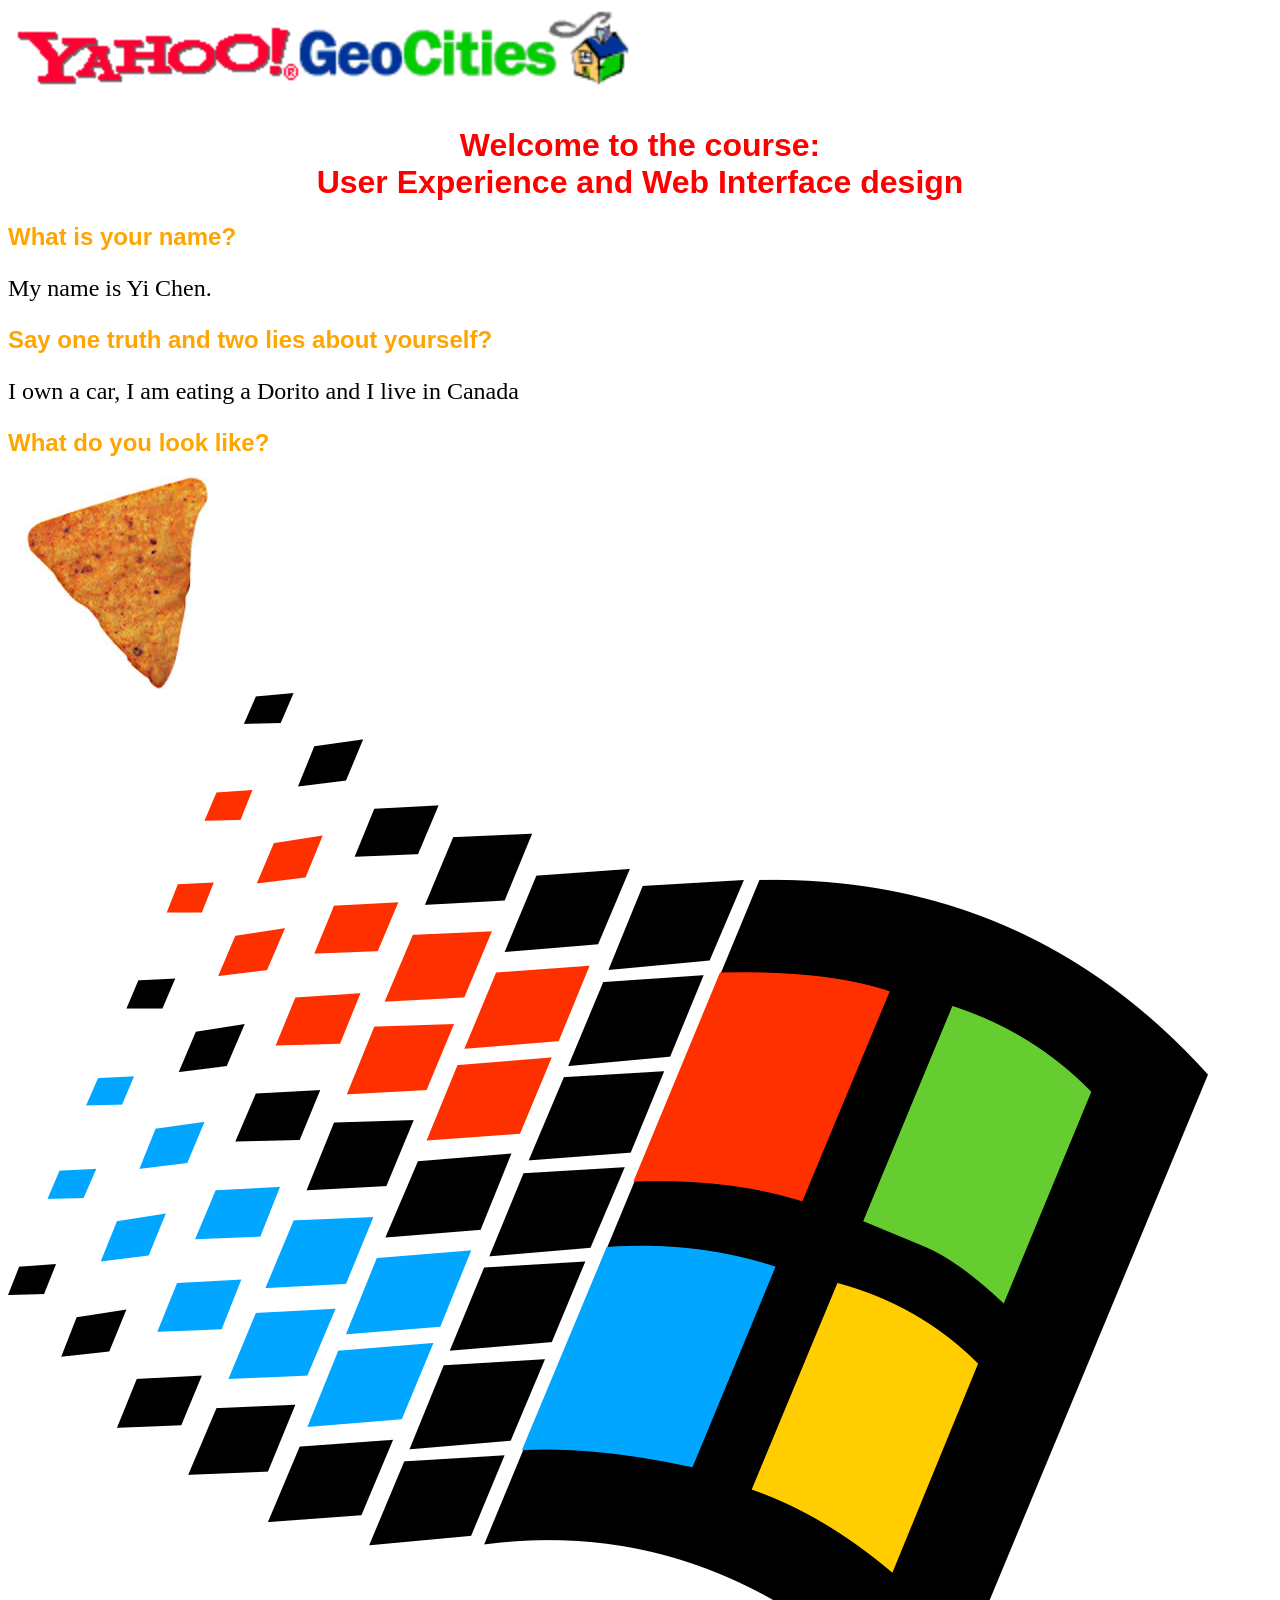
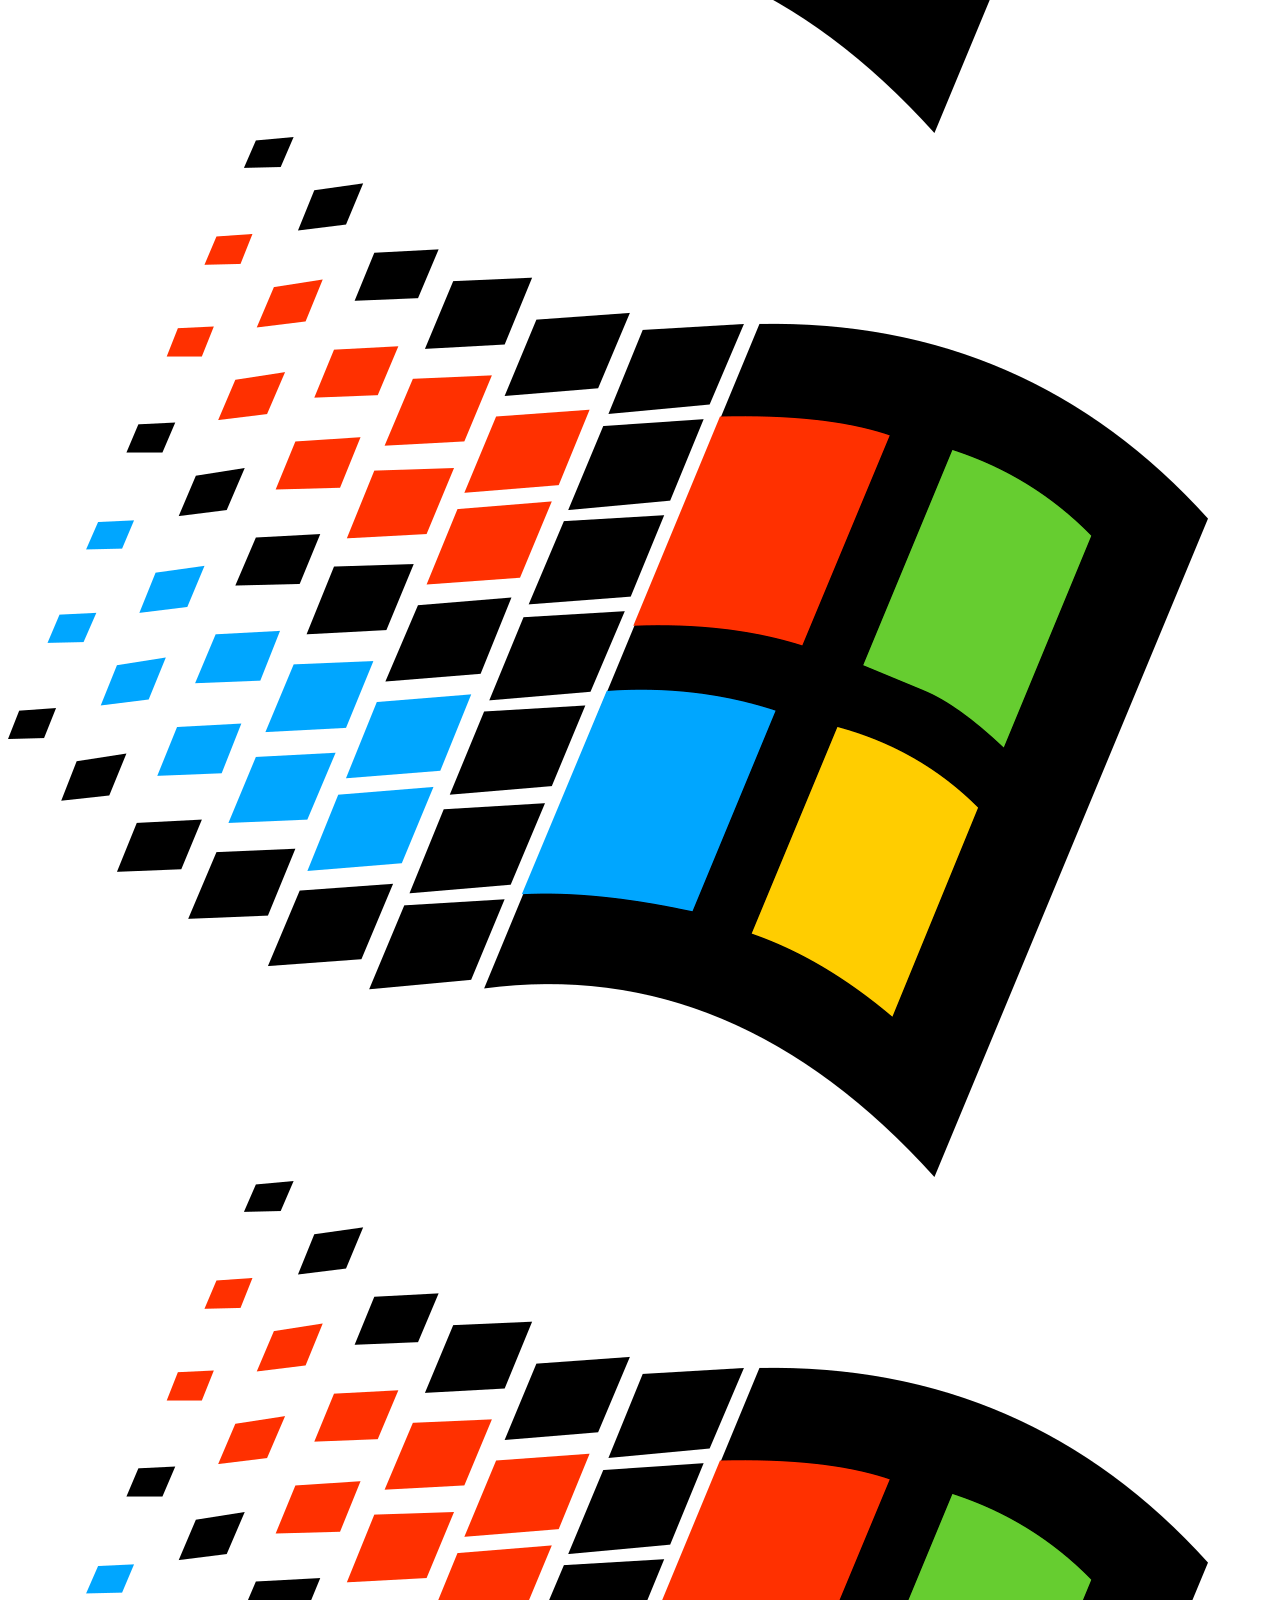
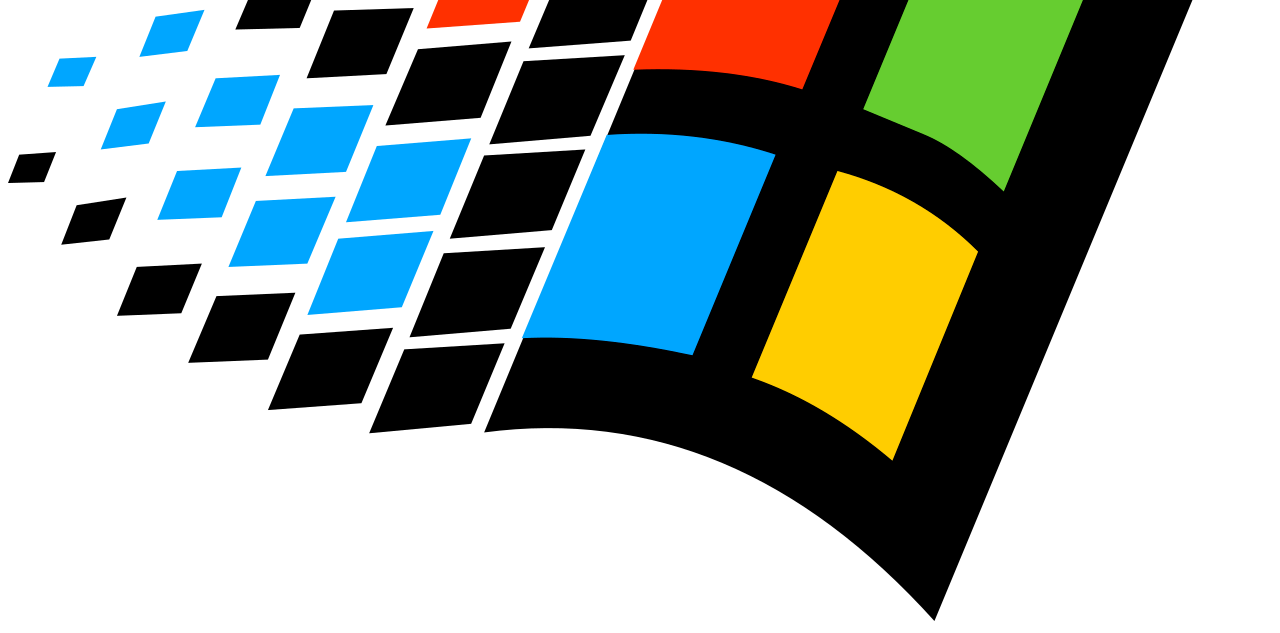
==== index.html @ d0f50dc5 "Update index.html" ====
<!DOCTYPE html>
<html>
<head>
<title>Yahoo! Geocities</title>
<link rel="stylesheet" href="styles.css">
</head>
<body>

<img class="two" src="FirstGeocitiesYahoo.png" width="632" height="94">


<h1>Welcome to the course: </br> User Experience and Web Interface design</h1>

<h2>What is your name?</h2>

<p>My name is Yi Chen.</p>

<h2>Say one truth and two lies about yourself?</h2>

<p>I own a car, I am eating a Dorito and I live in Canada</p>

<h2>What do you look like?</h2>

<img src="index.jpg" />
  
<img src="1200px-Windows_Logo_1995.svg.png" />
  
<img src="1200px-Windows_Logo_1995.svg.png" />
  
<img src="1200px-Windows_Logo_1995.svg.png" />


</body>
</html>
---- styles.css ----
<style>

@import url('https://fonts.googleapis.com/css?family=Manjari&display=swap');

body {
  background-color: green;
}

h1 {
  color: red;
  text-align: center;
  font-family: 'Comic Sans MS', sans-serif;
}

h2 {
  color: orange;
  text-align: left;
  font-family: 'Comic Sans MS', sans-serif;
}

p {
  font-size: 24px;
}
</style>
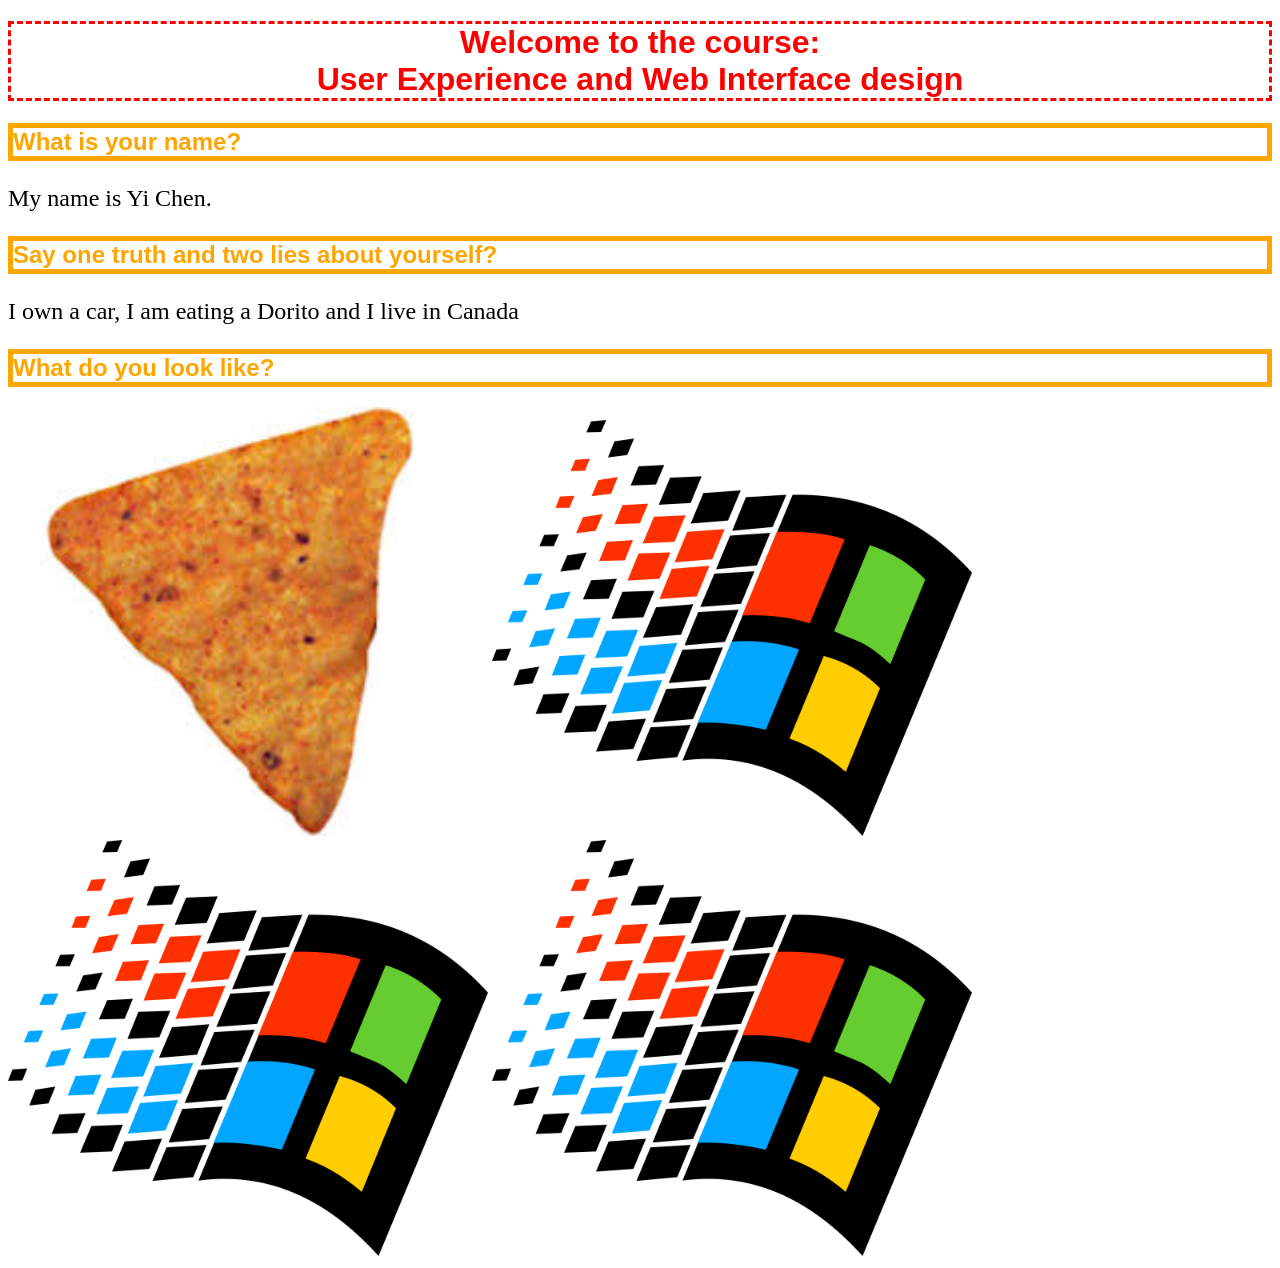
==== commit a4e0591c: "Update index.html" ====
--- a/index.html
+++ b/index.html
@@ -1,12 +1,11 @@
 <!DOCTYPE html>
 <html>
 <head>
-<title>Yahoo! Geocities</title>
+<title>Yi Chen's Webpage</title>
 <link rel="stylesheet" href="styles.css">
 </head>
 <body>
 
-<img class="two" src="FirstGeocitiesYahoo.png" width="632" height="94">
 
 
 <h1>Welcome to the course: </br> User Experience and Web Interface design</h1>
--- a/styles.css
+++ b/styles.css
@@ -3,16 +3,18 @@
 @import url('https://fonts.googleapis.com/css?family=Manjari&display=swap');
 
 body {
-  background-color: green;
+  background-color: grey;
 }
 
 h1 {
+  border-style: dashed;
   color: red;
   text-align: center;
   font-family: 'Comic Sans MS', sans-serif;
 }
 
 h2 {
+  border: 5px solid orange;
   color: orange;
   text-align: left;
   font-family: 'Comic Sans MS', sans-serif;
@@ -21,4 +23,11 @@
 p {
   font-size: 24px;
 }
-</style>+
+img {
+  width: 480px;
+}
+
+<img src="1200px-Windows_Logo_1995.svg.png" alt="Windows">
+
+</style>
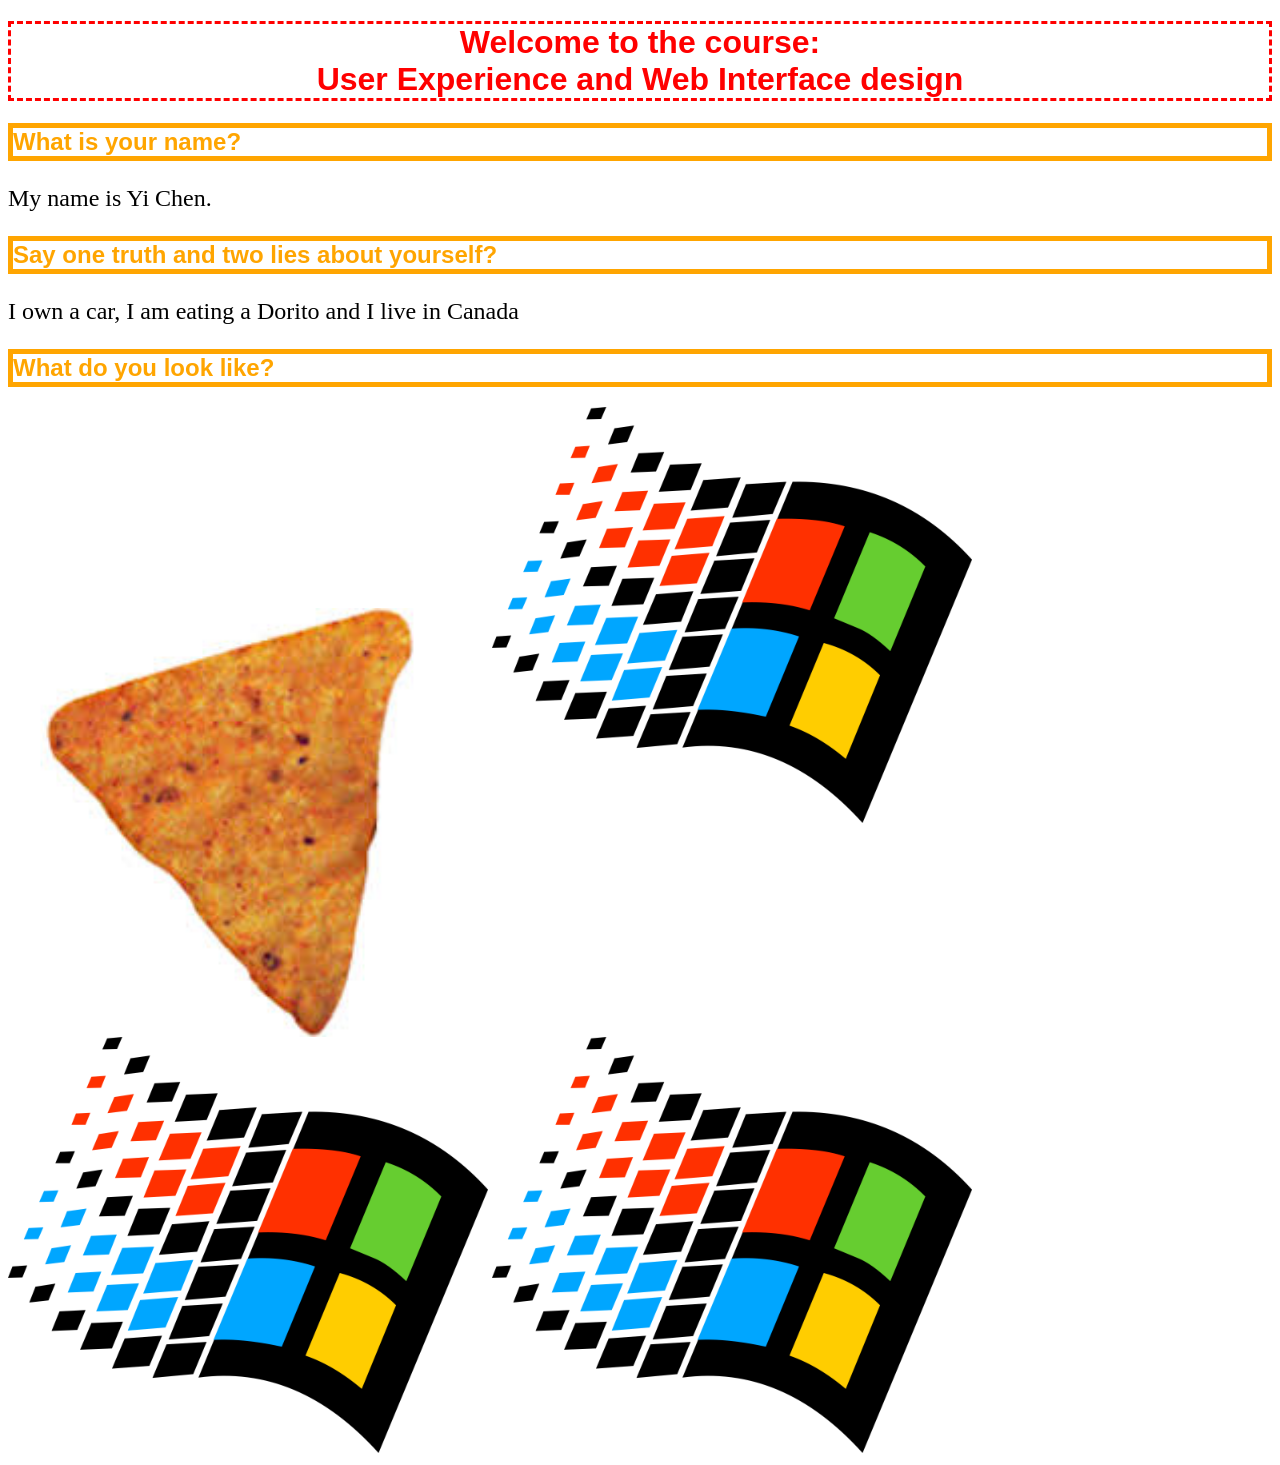
==== commit 3e119b71: "Update index.html" ====
--- a/index.html
+++ b/index.html
@@ -20,7 +20,7 @@
 
 <h2>What do you look like?</h2>
 
-<img src="index.jpg" />
+<img src="index.jpg" align="middle"/>
   
 <img src="1200px-Windows_Logo_1995.svg.png" />
   
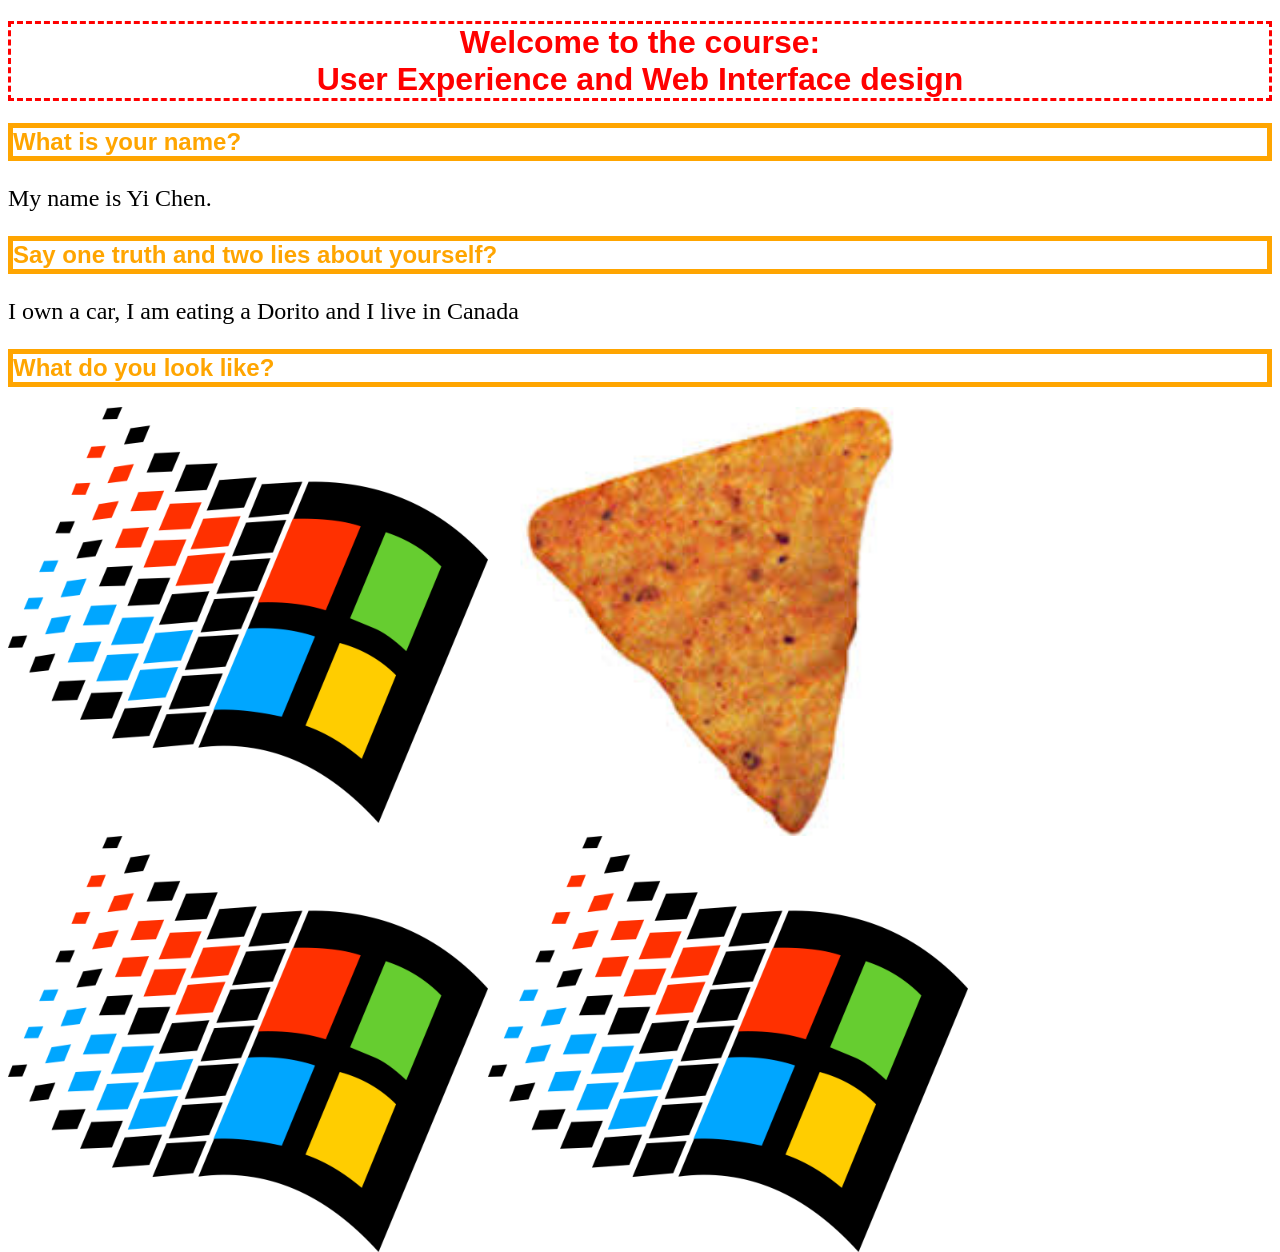
==== commit 62d07509: "Update index.html" ====
--- a/index.html
+++ b/index.html
@@ -20,13 +20,13 @@
 
 <h2>What do you look like?</h2>
 
-<img src="index.jpg" align="middle"/>
+<img src="index.jpg" align="top"/>
   
-<img src="1200px-Windows_Logo_1995.svg.png" />
+<img src="1200px-Windows_Logo_1995.svg.png" align="left"/>
   
-<img src="1200px-Windows_Logo_1995.svg.png" />
+<img src="1200px-Windows_Logo_1995.svg.png" align="left"/>
   
-<img src="1200px-Windows_Logo_1995.svg.png" />
+<img src="1200px-Windows_Logo_1995.svg.png" align="left"/>
 
 
 </body>
--- a/styles.css
+++ b/styles.css
@@ -26,8 +26,9 @@
 
 img {
   width: 480px;
+  <img src="1200px-Windows_Logo_1995.svg.png" alt="Windows">
 }
 
-<img src="1200px-Windows_Logo_1995.svg.png" alt="Windows">
+
 
 </style>
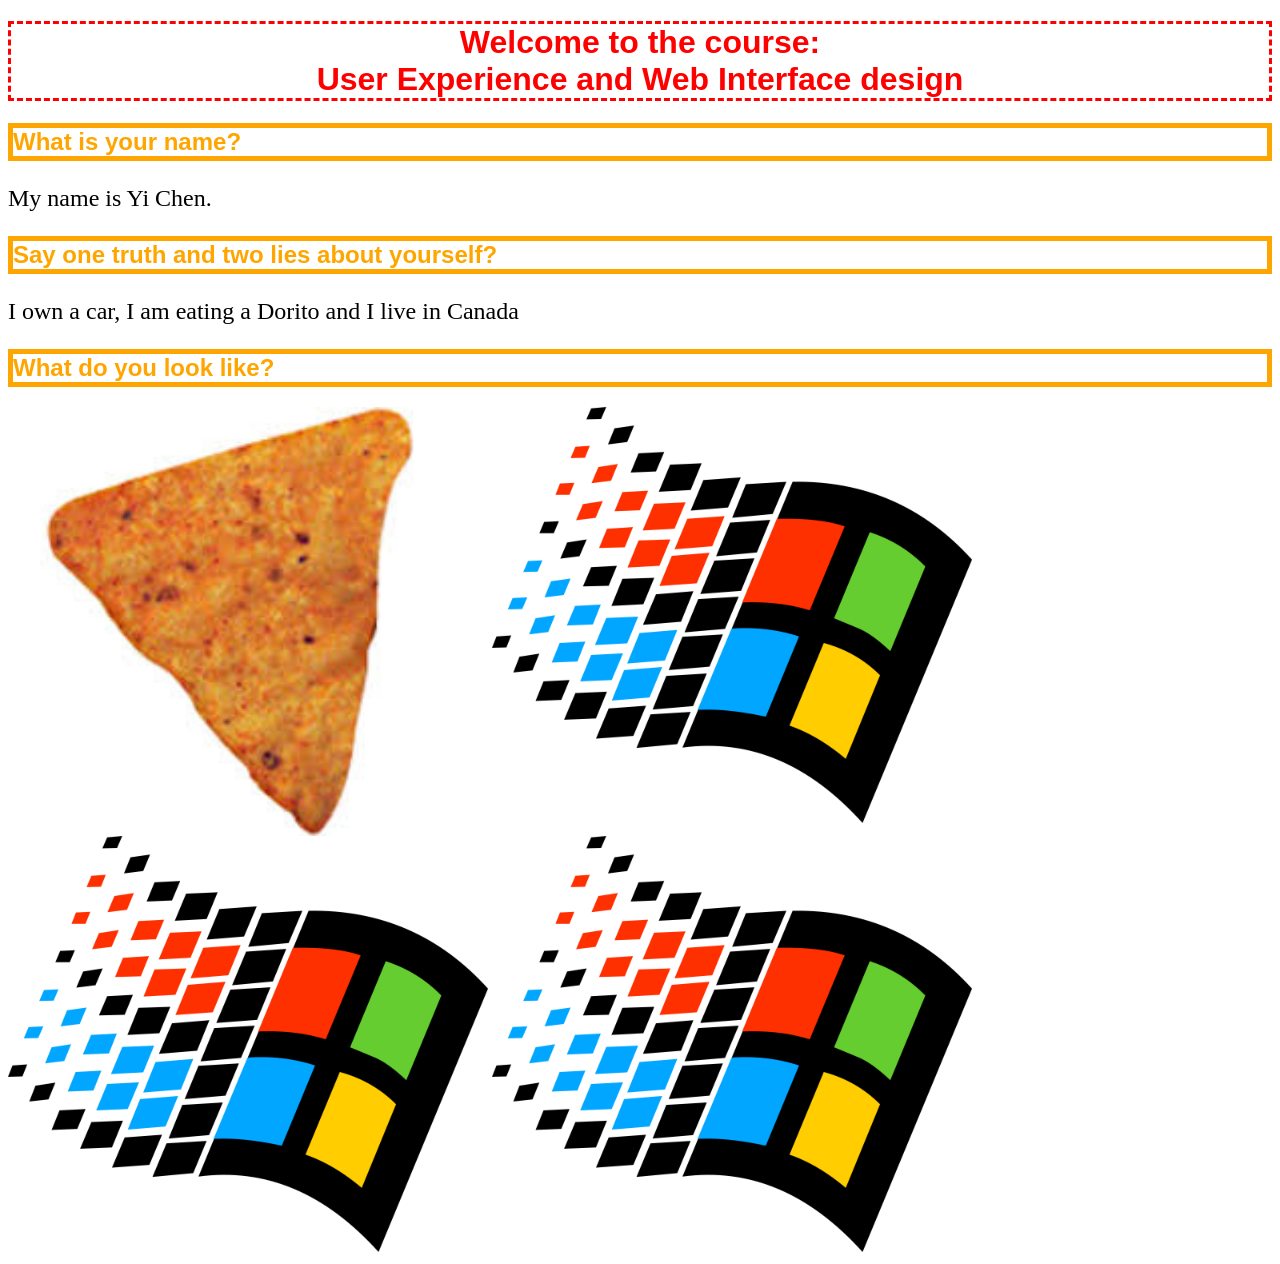
==== commit f9159461: "Update index.html" ====
--- a/index.html
+++ b/index.html
@@ -22,11 +22,11 @@
 
 <img src="index.jpg" align="top"/>
   
-<img src="1200px-Windows_Logo_1995.svg.png" align="left"/>
+<img src="1200px-Windows_Logo_1995.svg.png" align="bottom"/>
   
-<img src="1200px-Windows_Logo_1995.svg.png" align="left"/>
+<img src="1200px-Windows_Logo_1995.svg.png" align="bottom"/>
   
-<img src="1200px-Windows_Logo_1995.svg.png" align="left"/>
+<img src="1200px-Windows_Logo_1995.svg.png" align="bottom"/>
 
 
 </body>
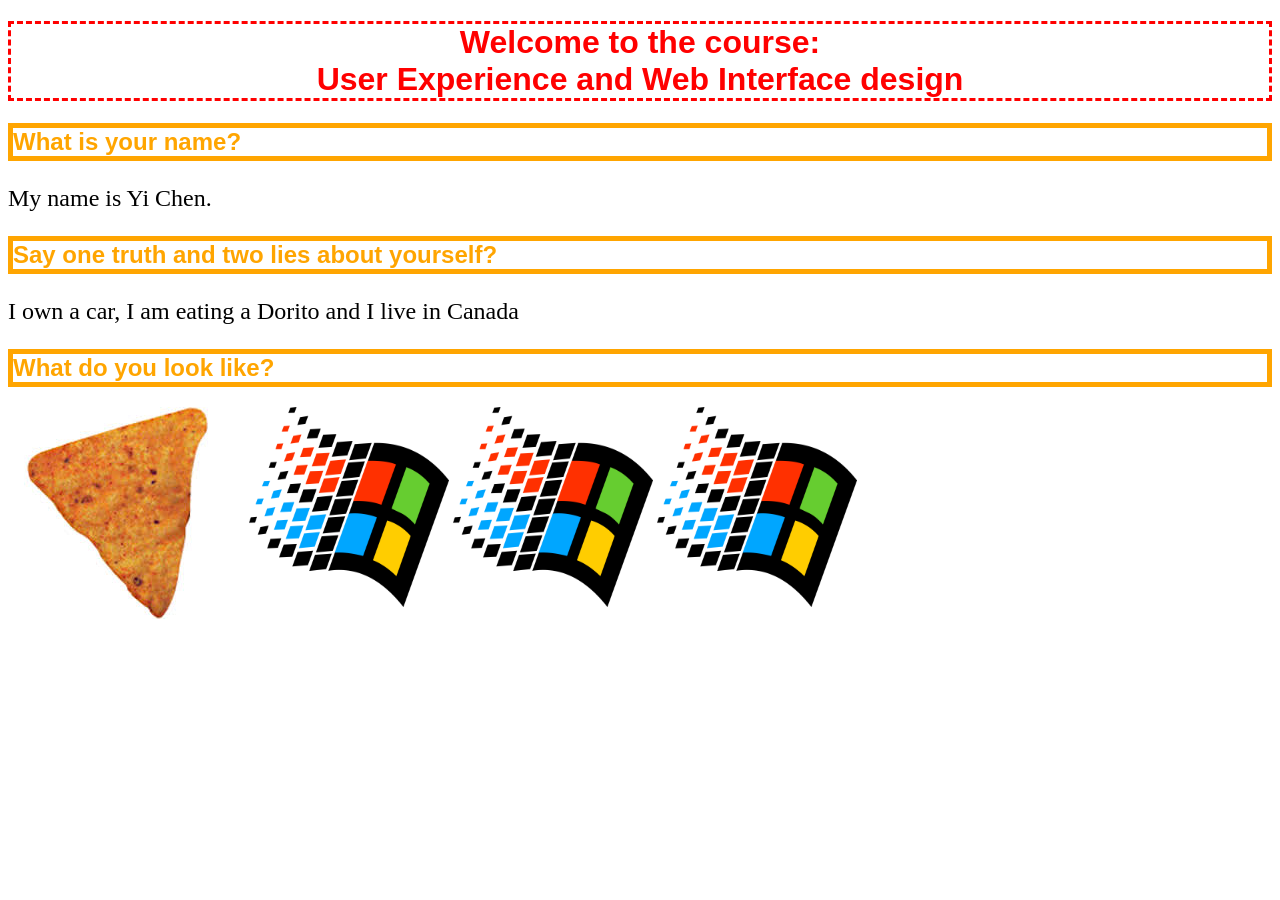
==== commit 22e5ebf5: "Update index.html" ====
--- a/index.html
+++ b/index.html
@@ -22,11 +22,11 @@
 
 <img src="index.jpg" align="top"/>
   
-<img src="1200px-Windows_Logo_1995.svg.png" align="bottom"/>
+<img src="1200px-Windows_Logo_1995.svg.png" align="bottom" width="200" height="200"/>
   
-<img src="1200px-Windows_Logo_1995.svg.png" align="bottom"/>
+<img src="1200px-Windows_Logo_1995.svg.png" align="bottom" width="200" height="200"/>
   
-<img src="1200px-Windows_Logo_1995.svg.png" align="bottom"/>
+<img src="1200px-Windows_Logo_1995.svg.png" align="bottom" width="200" height="200"/>
 
 
 </body>
--- a/styles.css
+++ b/styles.css
@@ -25,8 +25,8 @@
 }
 
 img {
-  width: 480px;
-  <img src="1200px-Windows_Logo_1995.svg.png" alt="Windows">
+  
+  <img src="1200px-Windows_Logo_1995.svg.png" alt="Windows" width: 240px>
 }
 
 
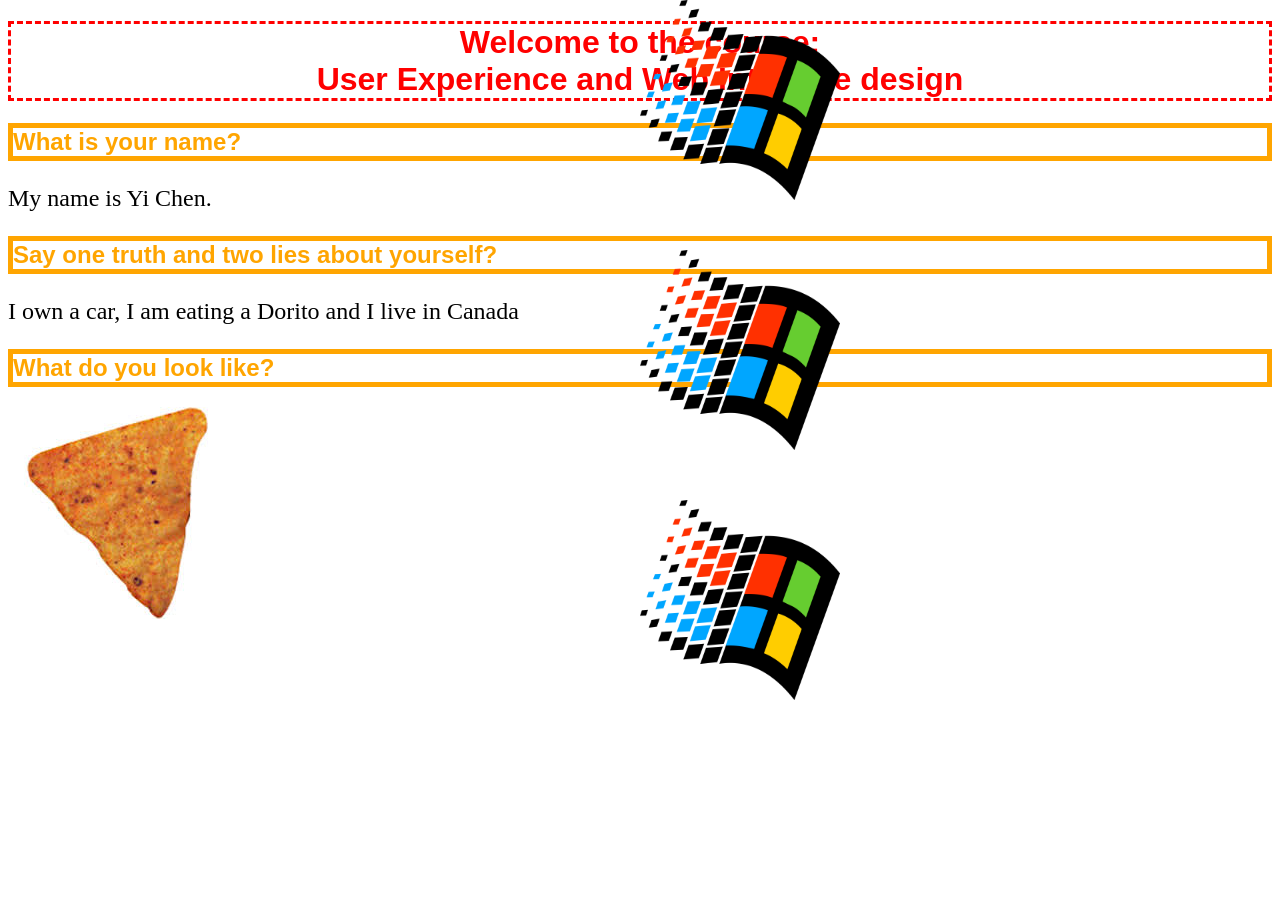
==== commit 78c5af2f: "Update index.html" ====
--- a/index.html
+++ b/index.html
@@ -22,11 +22,12 @@
 
 <img src="index.jpg" align="top"/>
   
-<img src="1200px-Windows_Logo_1995.svg.png" align="bottom" width="200" height="200"/>
+<IMG STYLE="position:absolute; TOP:00px; LEFT:640px; WIDTH:200px; HEIGHT:200px" SRC="1200px-Windows_Logo_1995.svg.png">
   
-<img src="1200px-Windows_Logo_1995.svg.png" align="bottom" width="200" height="200"/>
-  
-<img src="1200px-Windows_Logo_1995.svg.png" align="bottom" width="200" height="200"/>
+<IMG STYLE="position:absolute; TOP:250px; LEFT:640px; WIDTH:200px; HEIGHT:200px" SRC="1200px-Windows_Logo_1995.svg.png">
+    
+<IMG STYLE="position:absolute; TOP:500px; LEFT:640px; WIDTH:200px; HEIGHT:200px" SRC="1200px-Windows_Logo_1995.svg.png">
+
 
 
 </body>
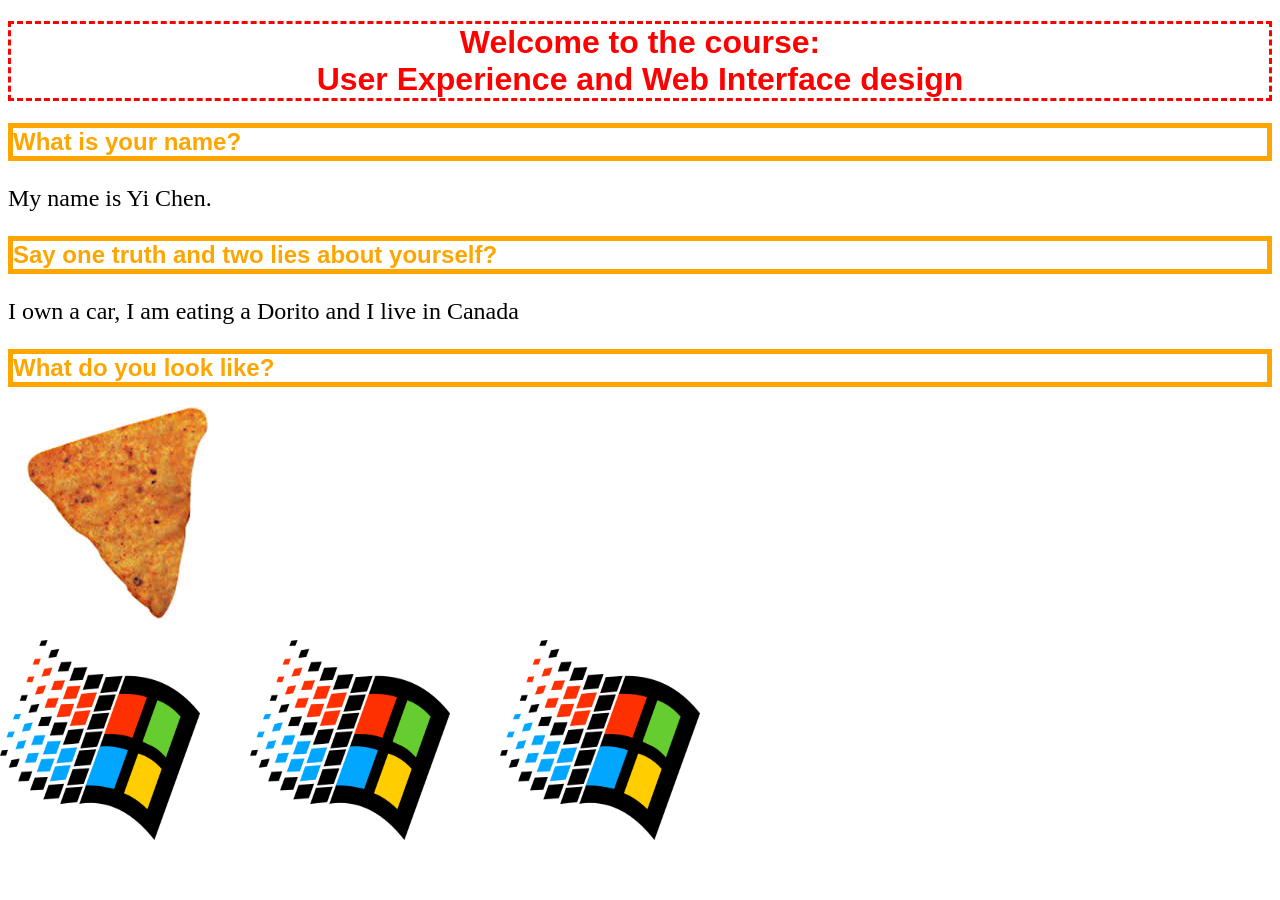
==== commit 63f3ad74: "Update index.html" ====
--- a/index.html
+++ b/index.html
@@ -22,11 +22,11 @@
 
 <img src="index.jpg" align="top"/>
   
-<IMG STYLE="position:absolute; TOP:00px; LEFT:640px; WIDTH:200px; HEIGHT:200px" SRC="1200px-Windows_Logo_1995.svg.png">
+<IMG STYLE="position:absolute; TOP:640px; LEFT:00px; WIDTH:200px; HEIGHT:200px" SRC="1200px-Windows_Logo_1995.svg.png">
   
-<IMG STYLE="position:absolute; TOP:250px; LEFT:640px; WIDTH:200px; HEIGHT:200px" SRC="1200px-Windows_Logo_1995.svg.png">
+<IMG STYLE="position:absolute; TOP:640px; LEFT:250px; WIDTH:200px; HEIGHT:200px" SRC="1200px-Windows_Logo_1995.svg.png">
     
-<IMG STYLE="position:absolute; TOP:500px; LEFT:640px; WIDTH:200px; HEIGHT:200px" SRC="1200px-Windows_Logo_1995.svg.png">
+<IMG STYLE="position:absolute; TOP:640px; LEFT:500px; WIDTH:200px; HEIGHT:200px" SRC="1200px-Windows_Logo_1995.svg.png">
 
 
 
